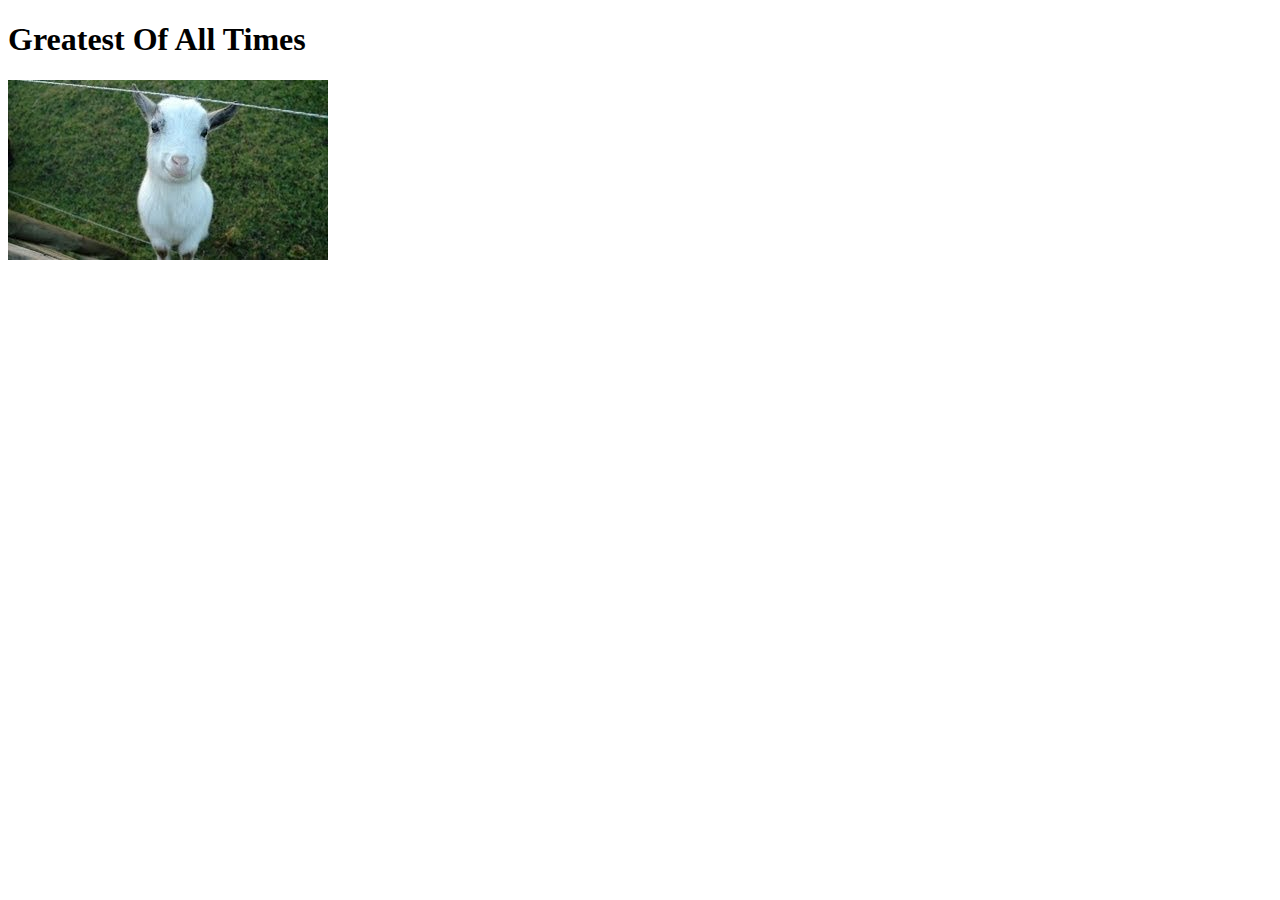
==== day11-bussmall/index.html @ 49f47751 "goat image rendering and randomizing on every click" ====
<!DOCTYPE html>
<html>
<head>
  <meta charset="utf-8" />
  <meta http-equiv="X-UA-Compatible" content="IE=edge">
  <title>Page Title</title>
  <meta name="viewport" content="width=device-width, initial-scale=1">
  <link rel="stylesheet" type="text/css" media="screen" href="main.css" />
  <title>G.O.A.T</title>

</head>
<body>
  <header>
    <h1>Greatest Of All Times</h1>
  </header>

  <main>
    <img id="goat" src="">
  </main>

  <script src="index.js"></script>
</body>
</html>
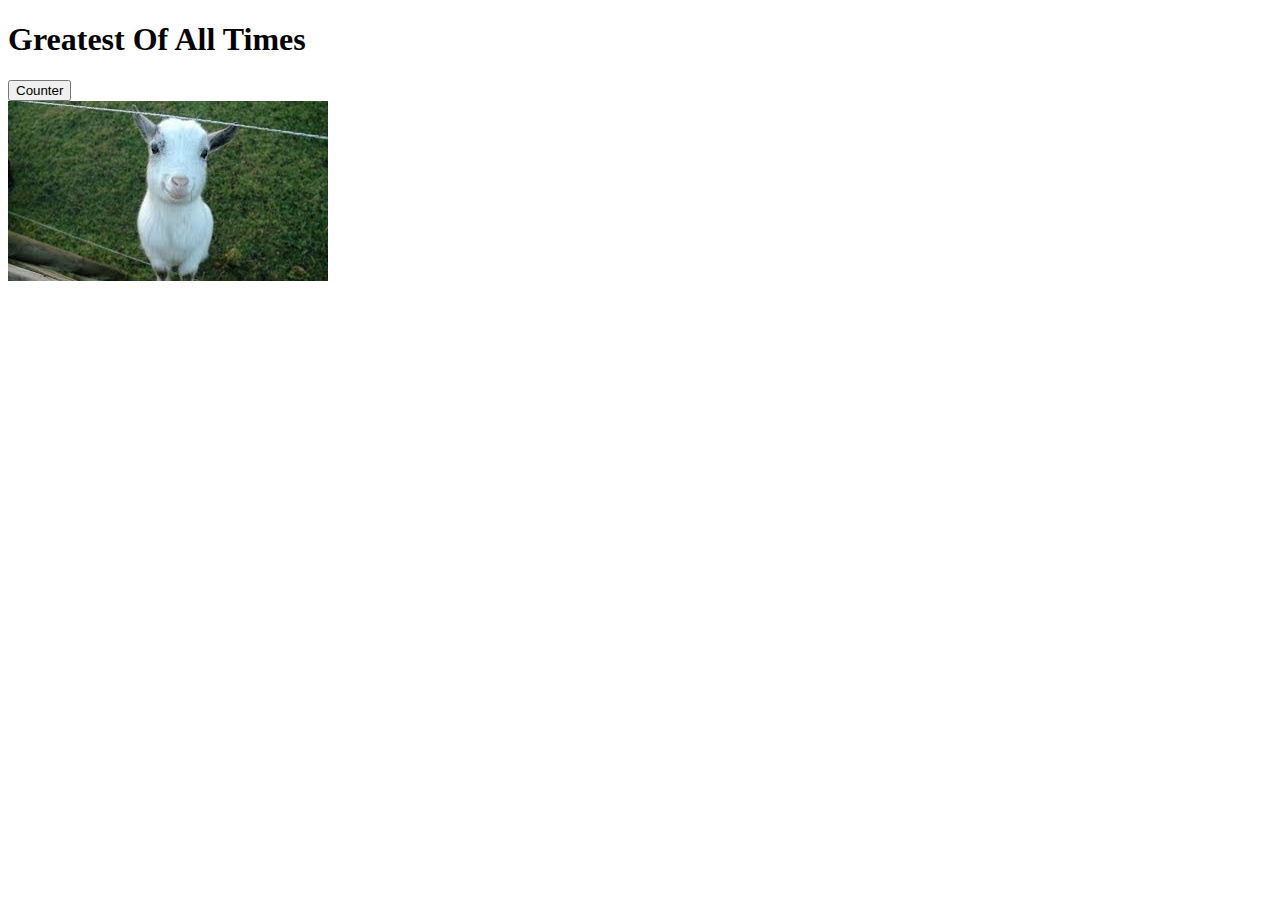
==== commit 70ee43e8: "switching branches" ====
--- a/day11-bussmall/index.html
+++ b/day11-bussmall/index.html
@@ -14,8 +14,11 @@
     <h1>Greatest Of All Times</h1>
   </header>
 
+  <button id="counter">
+    Counter
+  </button>
   <main>
-    <img id="goat" src="">
+    <img id="goat">
   </main>
 
   <script src="index.js"></script>
